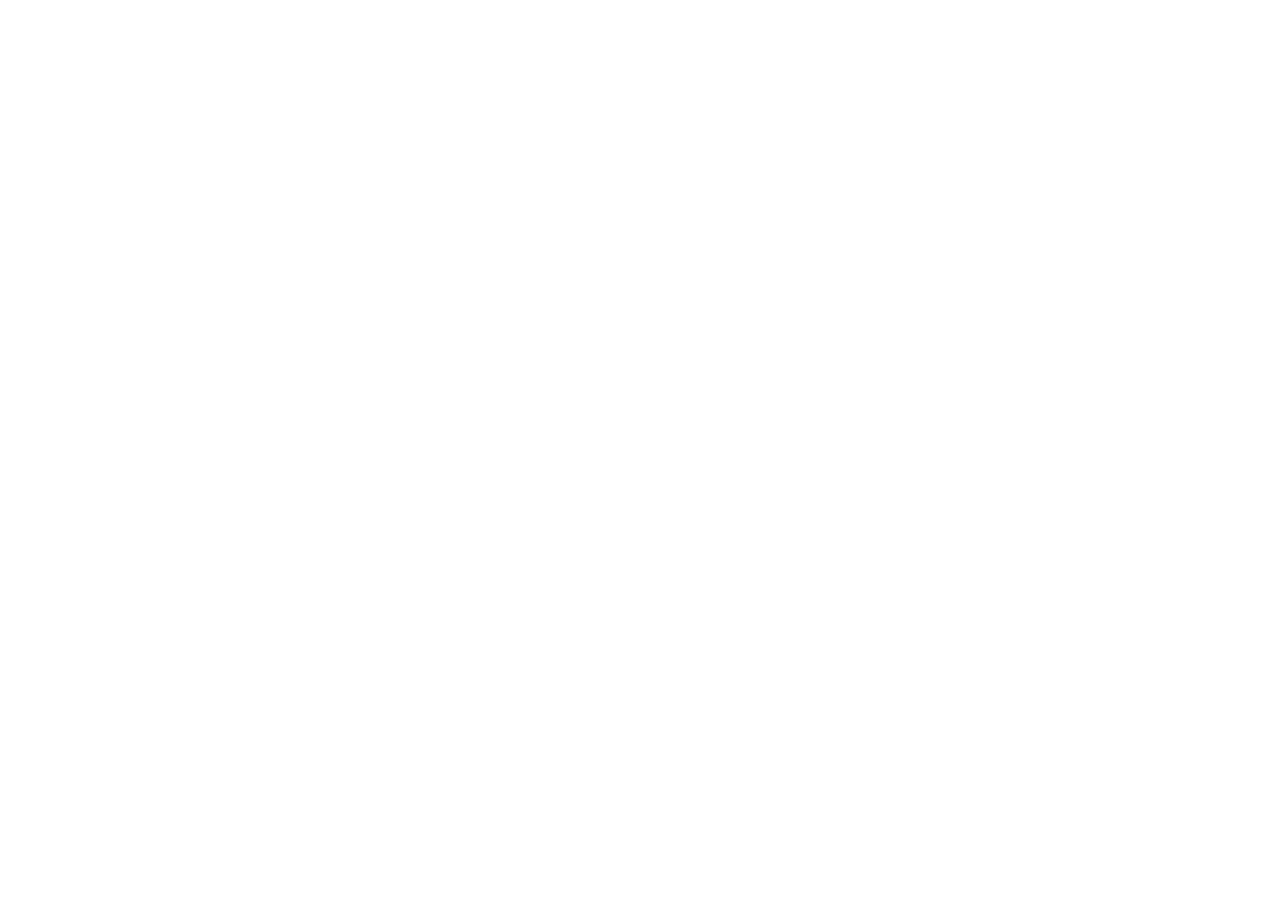
==== calmNightTrip/index.html @ 1112ec8d "Create index.html" ====
<!DOCTYPE html>
<html lang="en">

<head>
	<meta charset="UTF-8">
	<meta name="viewport" content="width=device-width, initial-scale=1.0">
	<title>Trippy Animation</title>
	<link rel="stylesheet" href="styles.css">
</head>

<body>
	<div class="container"></div>
	<script src="index.js"></script>
</body>

</html>
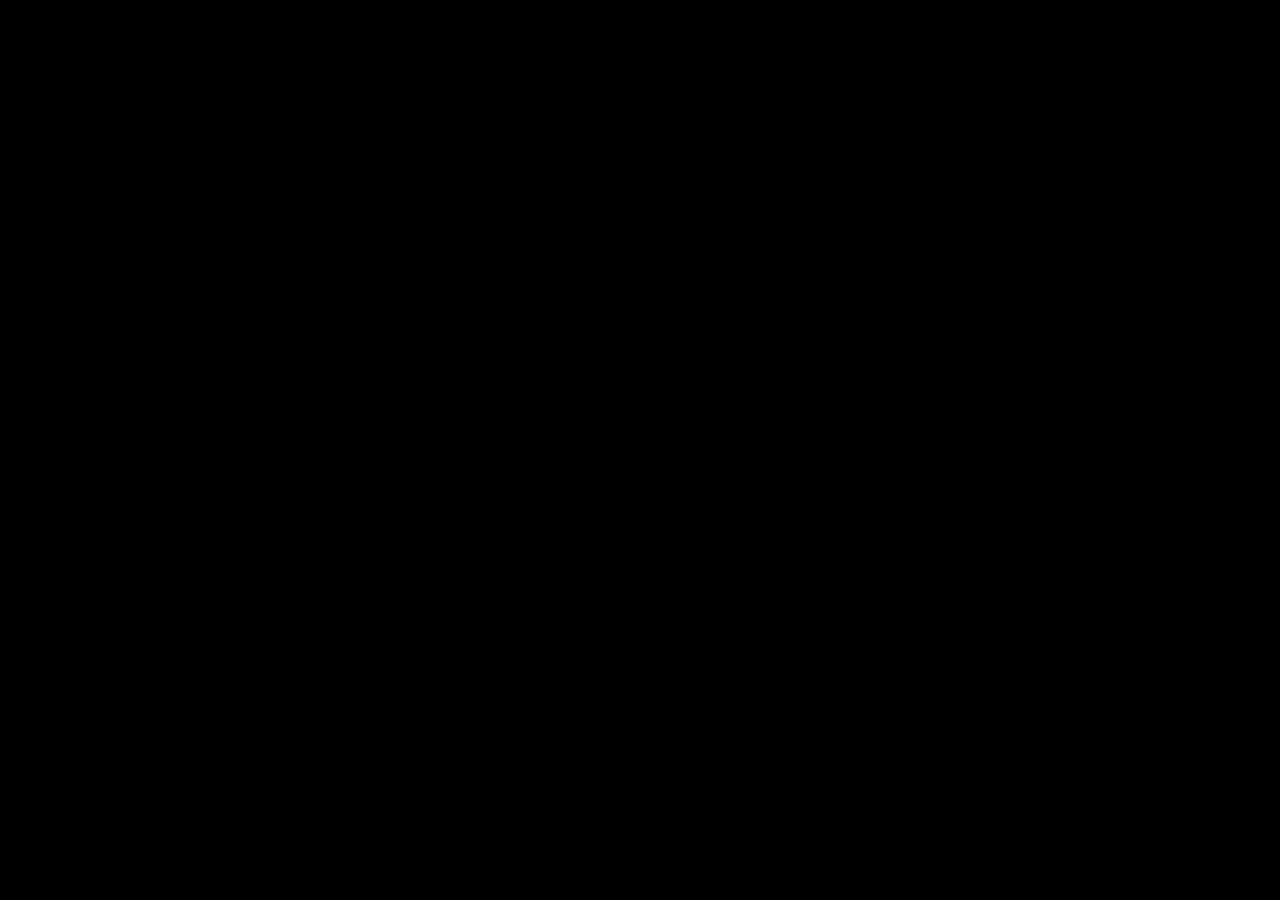
==== commit f9cbbf53: "Update index.html" ====
--- a/calmNightTrip/index.html
+++ b/calmNightTrip/index.html
@@ -10,7 +10,7 @@
 
 <body>
 	<div class="container"></div>
-	<script src="index.js"></script>
+	<script src="index.min.js"></script>
 </body>
 
 </html>
--- a/calmNightTrip/styles.css
+++ b/calmNightTrip/styles.css
@@ -0,0 +1,134 @@
+body {
+  background-color: black;
+  overflow: hidden;
+}
+
+.container {
+  position: absolute;
+  top: 0;
+  left: 0;
+  width: 100%;
+  height: 100%;
+}
+
+.star {
+  position: absolute;
+  width: 2px;
+  height: 2px;
+  background-color: white;
+  border-radius: 50%;
+  animation: none;
+}
+
+.star.purple {
+ background-color: rgb(246, 200, 247);
+}
+
+.star.orange {
+ background-color: rgb(250, 234, 190);
+}
+
+@keyframes sparkle {
+  0%, 100% {
+    opacity: 0.3;
+    transform: scale(0.3);
+  }
+  50% {
+    opacity: 1;
+    transform: scale(1.5);
+  }
+}
+
+@keyframes drift {
+  0%, 100% {
+    transform: translateY(0) translateX(0);
+  }
+  50% {
+    transform: translateY(5px) translateX(5px);
+  }
+}
+
+@keyframes drift2 {
+  0%, 100% {
+    transform: translateY(0) translateX(0);
+  }
+  50% {
+    transform: translateY(5px) translateX(-5px);
+  }
+}
+
+@keyframes drift3 {
+  0%, 100% {
+    transform: translateY(0) translateX(0);
+  }
+  50% {
+    transform: translateY(-5px) translateX(5px);
+  }
+}
+
+
+@keyframes drift4 {
+  0%, 100% {
+    transform: translateY(0) translateX(0);
+  }
+  50% {
+    transform: translateY(-5px) translateX(-5px);
+  }
+}
+
+/* cursor */
+.cursor {
+    position: absolute;
+    width: 10px;
+    height: 10px;
+    border-radius: 50%;
+    background-color: pink;
+    pointer-events: none;
+    z-index: 9999;
+}
+
+.trail {
+    position: absolute;
+    width: 10px;
+    height: 10px;
+    border-radius: 50%;
+    background-color: white;
+    pointer-events: none;
+    z-index: 9998;
+    animation: shrink 1s forwards;
+}
+
+.cursorMeteor {
+  position: absolute;
+    width: 10px;
+    height: 10px;
+    border-radius: 50%;
+    background-color: rgb(31, 31, 31);
+    pointer-events: none;
+    z-index: 9999;
+}
+
+.trailMeteor {
+    position: absolute;
+    width: 12px;
+    height: 12px;
+    border-radius: 50%;
+    background-color: orange;
+    pointer-events: none;
+    z-index: 9998;
+    animation: shrink 1s forwards;
+}
+
+@keyframes shrink {
+  0% {
+    transform: scale(1);
+  }
+
+  100% {
+    transform: scale(0);
+  }
+}
+
+* {
+  cursor: none;
+}
